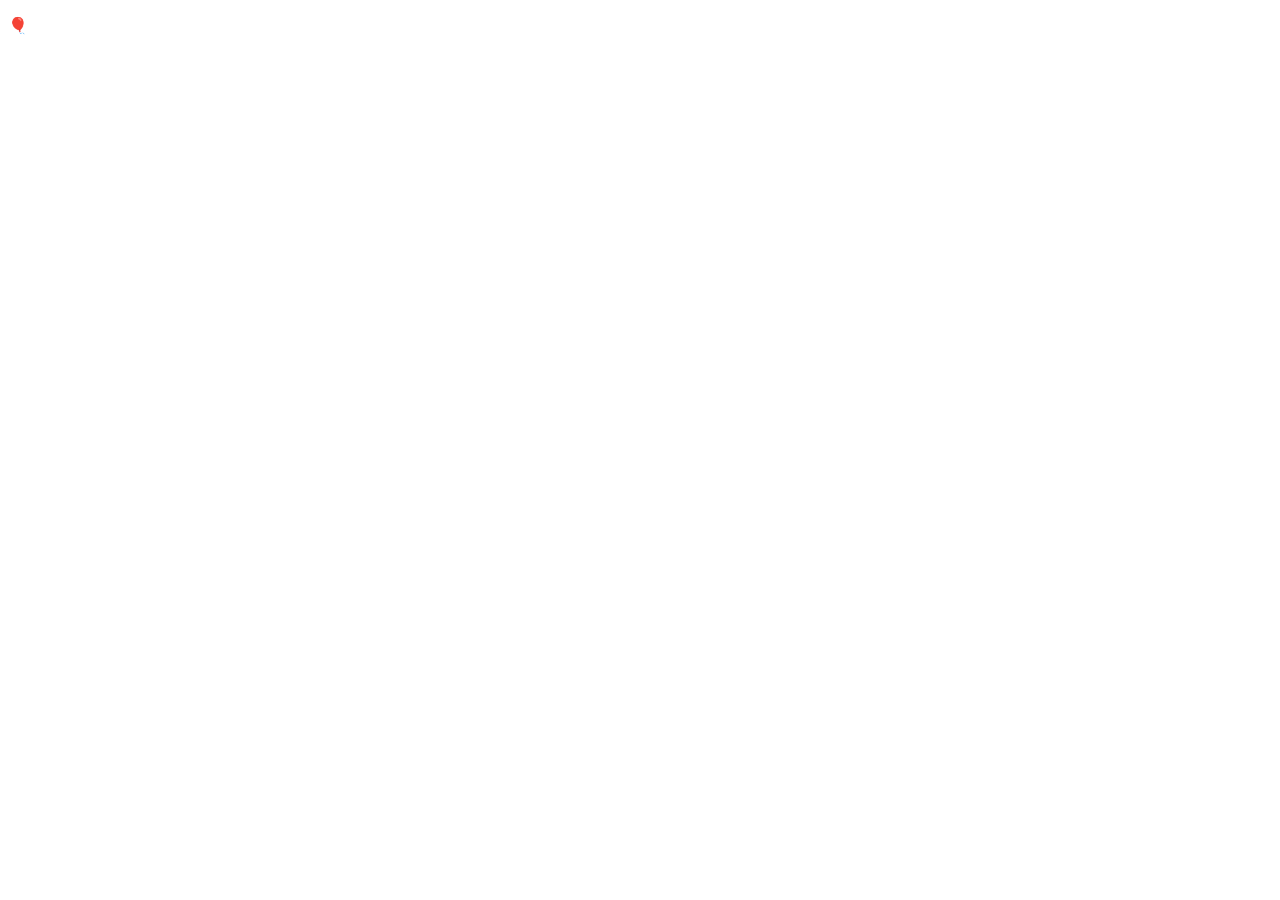
==== exercicios/eventos/balao/index.html @ 1628376b "Merge branch 'SENAI-Cotia:main' into main" ====
<!DOCTYPE html>
<html lang="pt-br">
<head>
	<meta charset="UTF-8">
	<meta name="viewport" content="width=device-width, initial-scale=1.0">
	<title>Balão</title>
</head>
<body>
	<p>🎈</p>
</body>
</html>
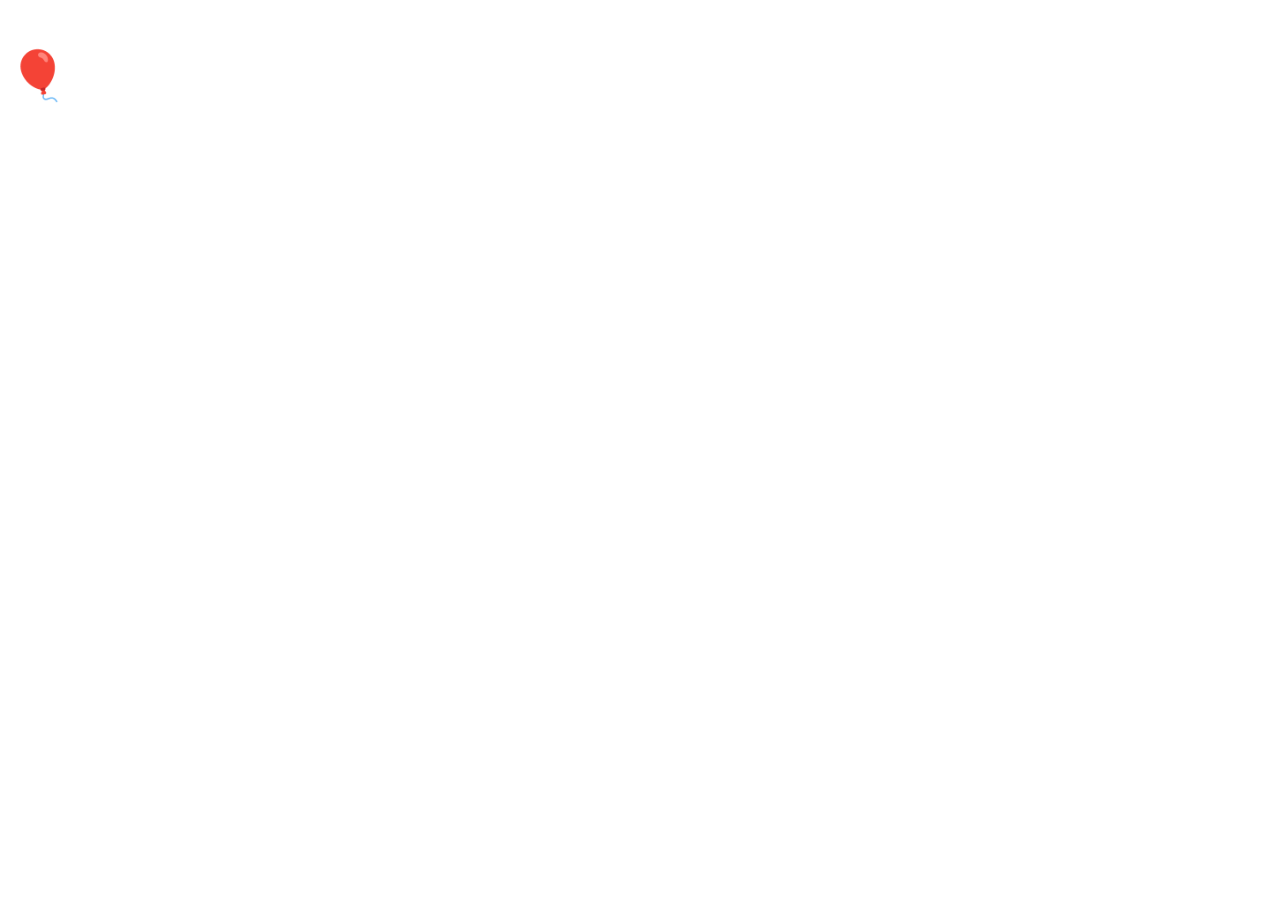
==== commit 6d6e0abf: "atividade" ====
--- a/exercicios/eventos/balao/index.html
+++ b/exercicios/eventos/balao/index.html
@@ -7,5 +7,6 @@
 </head>
 <body>
 	<p>🎈</p>
+	<script src="script.js"></script>
 </body>
 </html>
